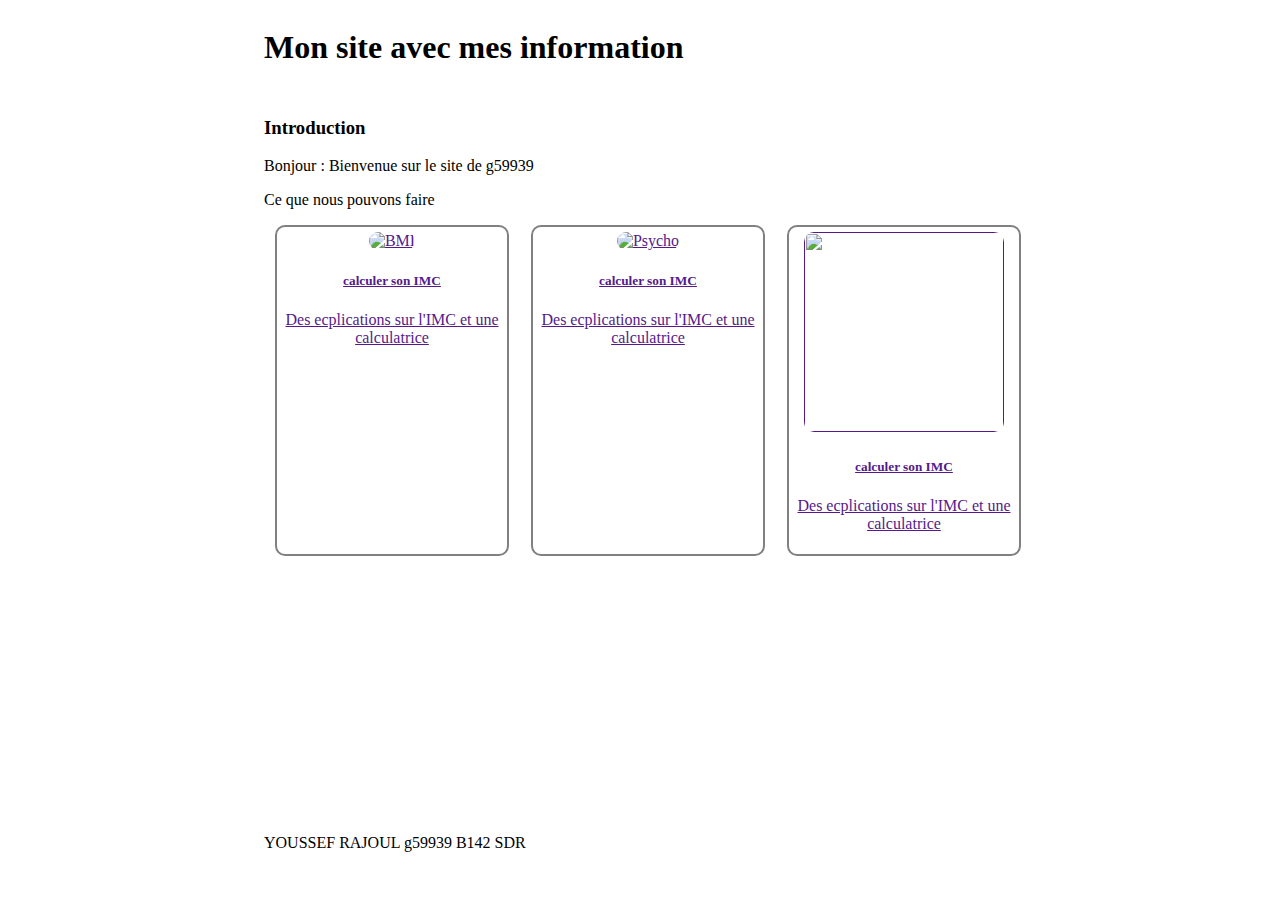
==== index.html @ 35801ce2 "page 1" ====
<!DOCTYPE html>
<html lang="en">

<head>
    <meta charset="UTF-8">
    <meta http-equiv="X-UA-Compatible" content="IE=edge">
    <meta name="viewport" content="width=device-width, initial-scale=1.0">
    <title>Projet</title>
    <link rel="stylesheet" href="style/css-index.css">
    <!-- CSS only -->
    <link href="https://cdn.jsdelivr.net/npm/bootstrap@5.1.3/dist/css/bootstrap.min.css" rel="stylesheet"
        integrity="sha384-1BmE4kWBq78iYhFldvKuhfTAU6auU8tT94WrHftjDbrCEXSU1oBoqyl2QvZ6jIW3" crossorigin="anonymous">
</head>

<body>
    <header>
        <div class="titre1">
            <h1>
                Mon site avec mes information
            </h1>
        </div>
    </header>
    <main>
        <div class="titre2">
            <h3>
                Introduction
            </h3>
            <p>Bonjour : Bienvenue sur le site de g59939</p>
            <p>
                Ce que nous pouvons faire
            </p>
        </div>
        <div class="images">
            <div class="img1">
                <a href="">
                    <img src="https://media.istockphoto.com/photos/slim-man-measuring-his-waist-healthy-lifestyle-body-slimming-weight-picture-id1191251475?b=1&k=20&m=1191251475&s=170667a&w=0&h=XDGrrK-3UmWeSy8cs2VbmuGB0RDhFbiLd4wTMcVaybA="
                        alt="BMI">
                    <h5>
                        calculer son IMC
                    </h5>
                    <p>
                        Des ecplications sur l'IMC et une calculatrice
                    </p>
                </a>
            </div>
            <div class="img2">
                <a href="">
                    <img src="https://cdn.pixabay.com/photo/2019/10/31/15/21/weird-4592123__340.jpg" alt="Psycho">
                    <h5>
                        calculer son IMC
                    </h5>
                    <p>
                        Des ecplications sur l'IMC et une calculatrice
                    </p>
                </a>
                </a>
            </div>
            <div class="img3">
                <a href="">
                    <img src="https://cdn.pixabay.com/photo/2017/10/09/19/29/eat-2834549__340.jpg" alt="">
                    <h5>
                        calculer son IMC
                    </h5>
                    <p>
                        Des ecplications sur l'IMC et une calculatrice
                    </p>
                </a>
                </a>
            </div>
        </div>
    </main>
    <footer>
        <p>
            YOUSSEF RAJOUL g59939 B142 SDR
        </p>
    </footer>
</body>

</html>
---- style/css-index.css ----
header {
    grid-area: header;
}

main {
    grid-area: main;
}

footer {
    grid-area: footer;
}

body {
    position: absolute;
    width: 768px;
    height: 100%;
    left: 50%;
    transform: translate(-50%);
    display: grid;
    grid-template-columns: 100%;
    grid-template-rows: 10% 80% 10%;
    grid-template-areas:
     "header"
     "main"
     "footer"
    ;
}

.images {
    display: flex;
    justify-content: space-around;
    
}


.img1, .img2, .img3 {
    border: 2px solid grey;
    border-radius: 10px;
    padding: 5px;
    max-width: 220px;
    text-align: center;
}

img {
    width: 200px;
    height: 200px;
    border-radius: 10px;
}
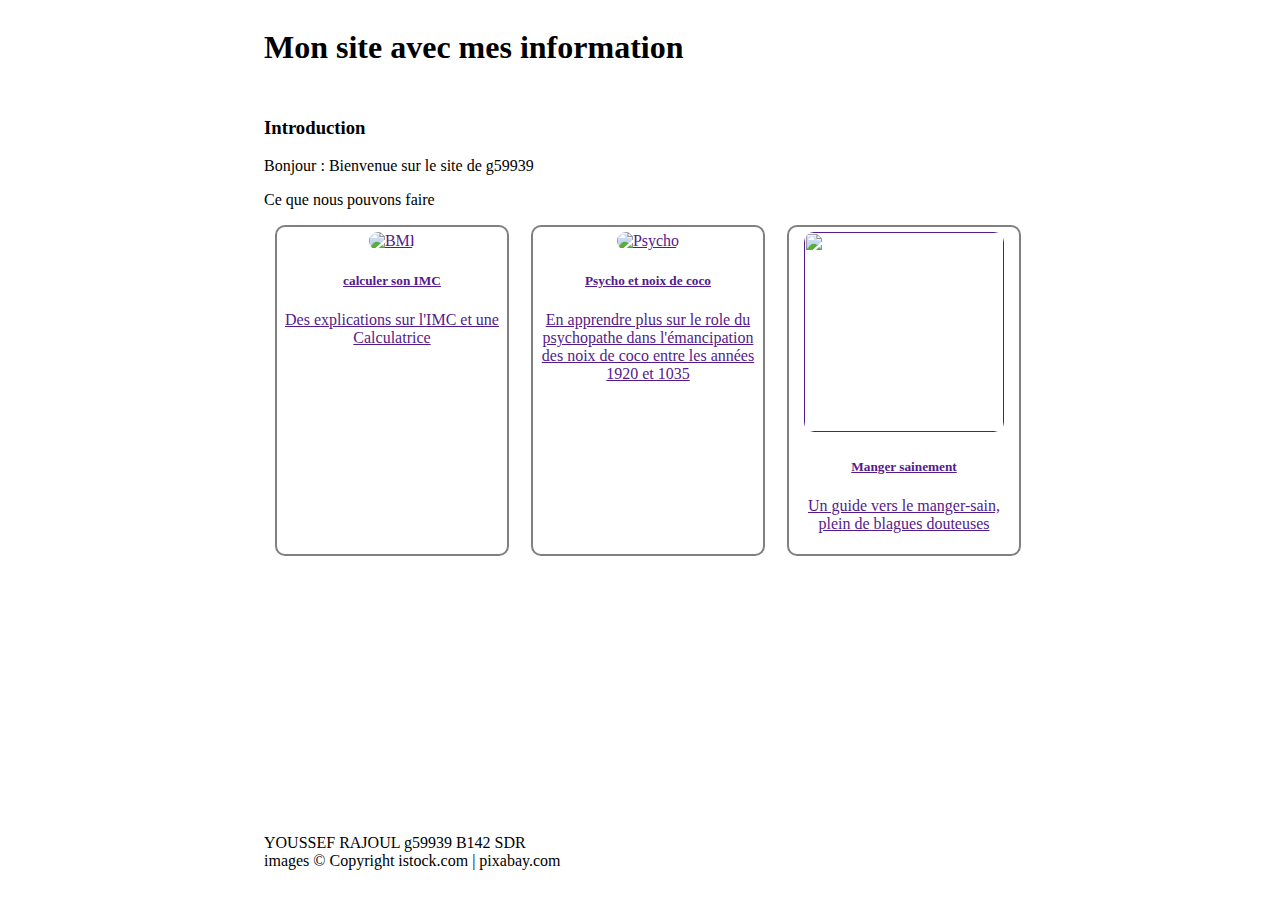
==== commit 9af908a2: "a continuer" ====
--- a/index.html
+++ b/index.html
@@ -8,8 +8,10 @@
     <title>Projet</title>
     <link rel="stylesheet" href="style/css-index.css">
     <!-- CSS only -->
-    <link href="https://cdn.jsdelivr.net/npm/bootstrap@5.1.3/dist/css/bootstrap.min.css" rel="stylesheet"
-        integrity="sha384-1BmE4kWBq78iYhFldvKuhfTAU6auU8tT94WrHftjDbrCEXSU1oBoqyl2QvZ6jIW3" crossorigin="anonymous">
+    <link href="https://cdn.jsdelivr.net/npm/bootstrap@5.1.3/dist/css/bootstrap.min.css" rel="stylesheet" integrity="sha384-1BmE4kWBq78iYhFldvKuhfTAU6auU8tT94WrHftjDbrCEXSU1oBoqyl2QvZ6jIW3" crossorigin="anonymous">
+    <script src="https://cdn.jsdelivr.net/npm/@popperjs/core@2.10.2/dist/umd/popper.min.js" integrity="sha384-7+zCNj/IqJ95wo16oMtfsKbZ9ccEh31eOz1HGyDuCQ6wgnyJNSYdrPa03rtR1zdB" crossorigin="anonymous"></script>
+<script src="https://cdn.jsdelivr.net/npm/bootstrap@5.1.3/dist/js/bootstrap.min.js" integrity="sha384-QJHtvGhmr9XOIpI6YVutG+2QOK9T+ZnN4kzFN1RtK3zEFEIsxhlmWl5/YESvpZ13" crossorigin="anonymous"></script>
+
 </head>
 
 <body>
@@ -39,7 +41,7 @@
                         calculer son IMC
                     </h5>
                     <p>
-                        Des ecplications sur l'IMC et une calculatrice
+                        Des explications sur l'IMC et une Calculatrice
                     </p>
                 </a>
             </div>
@@ -47,24 +49,23 @@
                 <a href="">
                     <img src="https://cdn.pixabay.com/photo/2019/10/31/15/21/weird-4592123__340.jpg" alt="Psycho">
                     <h5>
-                        calculer son IMC
+                        Psycho et noix de coco
                     </h5>
                     <p>
-                        Des ecplications sur l'IMC et une calculatrice
+                        En apprendre plus sur le role du psychopathe dans l'émancipation des noix de coco entre les
+                        années 1920 et 1035
                     </p>
-                </a>
                 </a>
             </div>
             <div class="img3">
                 <a href="">
                     <img src="https://cdn.pixabay.com/photo/2017/10/09/19/29/eat-2834549__340.jpg" alt="">
                     <h5>
-                        calculer son IMC
+                        Manger sainement
                     </h5>
                     <p>
-                        Des ecplications sur l'IMC et une calculatrice
+                        Un guide vers le manger-sain, plein de blagues douteuses
                     </p>
-                </a>
                 </a>
             </div>
         </div>
@@ -72,6 +73,8 @@
     <footer>
         <p>
             YOUSSEF RAJOUL g59939 B142 SDR
+            <br>
+            images © Copyright istock.com | pixabay.com
         </p>
     </footer>
 </body>
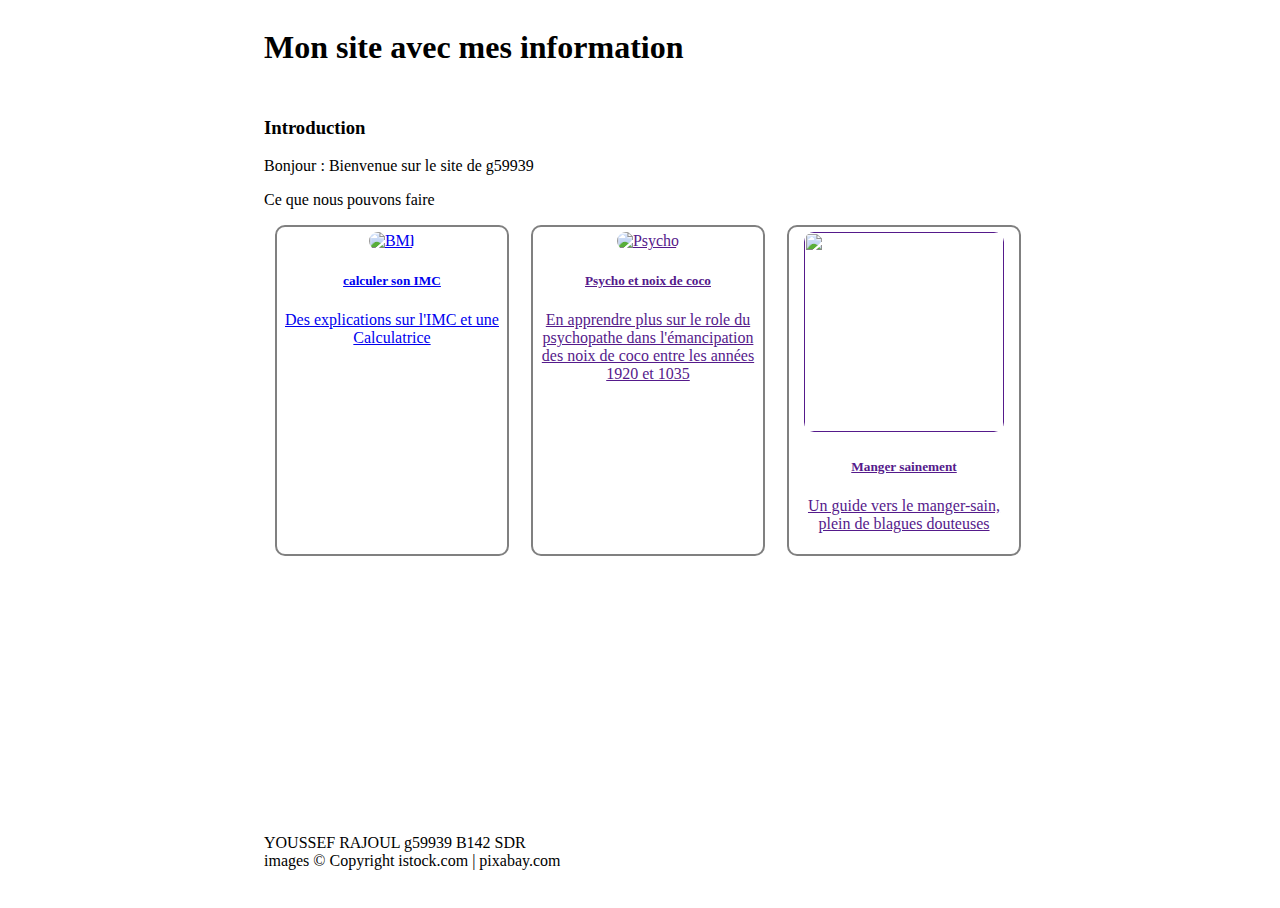
==== commit 7543e556: "a continuer" ====
--- a/index.html
+++ b/index.html
@@ -16,6 +16,7 @@
 
 <body>
     <header>
+        <!-- Title -->
         <div class="titre1">
             <h1>
                 Mon site avec mes information
@@ -23,6 +24,7 @@
         </div>
     </header>
     <main>
+        <!-- sub title -->
         <div class="titre2">
             <h3>
                 Introduction
@@ -32,9 +34,11 @@
                 Ce que nous pouvons faire
             </p>
         </div>
+        <!-- Images dividion -->
         <div class="images">
+            <!-- the first img -->
             <div class="img1">
-                <a href="">
+                <a href="imc.html">
                     <img src="https://media.istockphoto.com/photos/slim-man-measuring-his-waist-healthy-lifestyle-body-slimming-weight-picture-id1191251475?b=1&k=20&m=1191251475&s=170667a&w=0&h=XDGrrK-3UmWeSy8cs2VbmuGB0RDhFbiLd4wTMcVaybA="
                         alt="BMI">
                     <h5>
@@ -45,6 +49,7 @@
                     </p>
                 </a>
             </div>
+            <!-- the second img -->
             <div class="img2">
                 <a href="">
                     <img src="https://cdn.pixabay.com/photo/2019/10/31/15/21/weird-4592123__340.jpg" alt="Psycho">
@@ -57,6 +62,7 @@
                     </p>
                 </a>
             </div>
+            <!-- the third img -->
             <div class="img3">
                 <a href="">
                     <img src="https://cdn.pixabay.com/photo/2017/10/09/19/29/eat-2834549__340.jpg" alt="">
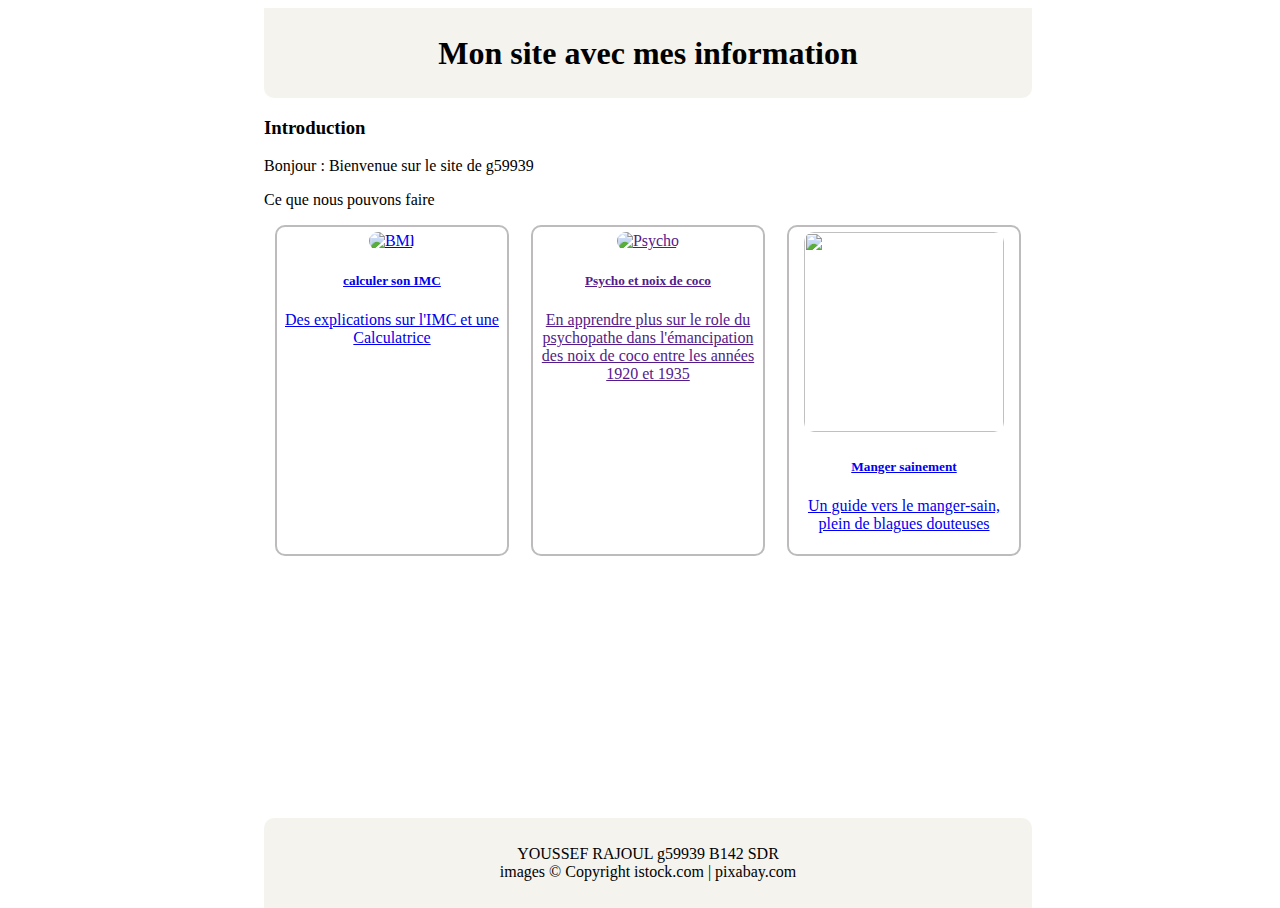
==== commit 1d9006dc: "ajoute 3eme page html" ====
--- a/index.html
+++ b/index.html
@@ -58,13 +58,13 @@
                     </h5>
                     <p>
                         En apprendre plus sur le role du psychopathe dans l'émancipation des noix de coco entre les
-                        années 1920 et 1035
+                        années 1920 et 1935
                     </p>
                 </a>
             </div>
             <!-- the third img -->
             <div class="img3">
-                <a href="">
+                <a href="manger.html">
                     <img src="https://cdn.pixabay.com/photo/2017/10/09/19/29/eat-2834549__340.jpg" alt="">
                     <h5>
                         Manger sainement
--- a/style/css-index.css
+++ b/style/css-index.css
@@ -1,5 +1,13 @@
 header {
+    position: relative;
     grid-area: header;
+    font-family: Cambria, Cochin, Georgia, Times, 'Times New Roman', serif;
+    background-color: rgb(244, 243, 238);
+    border-radius: 0px 0px 10px 10px;
+    display: flex;
+    justify-content: center;
+    align-items: center;
+    text-align: center;
 }
 
 main {
@@ -7,18 +15,27 @@
 }
 
 footer {
+    position: relative;
+    bottom: 0;
     grid-area: footer;
+    background-color: rgb(244, 243, 238);
+    display: flex;
+    justify-content: center;
+    align-items: center;
+    text-align: center;
+    border-radius: 10px 10px 0 0;
 }
 
 body {
     position: absolute;
     width: 768px;
+    padding: 0;
     height: 100%;
     left: 50%;
     transform: translate(-50%);
     display: grid;
-    grid-template-columns: 100%;
-    grid-template-rows: 10% 80% 10%;
+    grid-template-columns: 1fr;
+    grid-template-rows: 1fr 8fr 1fr;
     grid-template-areas:
      "header"
      "main"
@@ -29,22 +46,19 @@
 .images {
     display: flex;
     justify-content: space-around;
-    
 }
 
-
 .img1, .img2, .img3 {
-    border: 2px solid grey;
+    border: 2px solid rgb(189, 187, 187);
     border-radius: 10px;
     padding: 5px;
     max-width: 220px;
     text-align: center;
+    overflow-wrap: break-word;
 }
 
 img {
     width: 200px;
     height: 200px;
     border-radius: 10px;
-}
-
- +}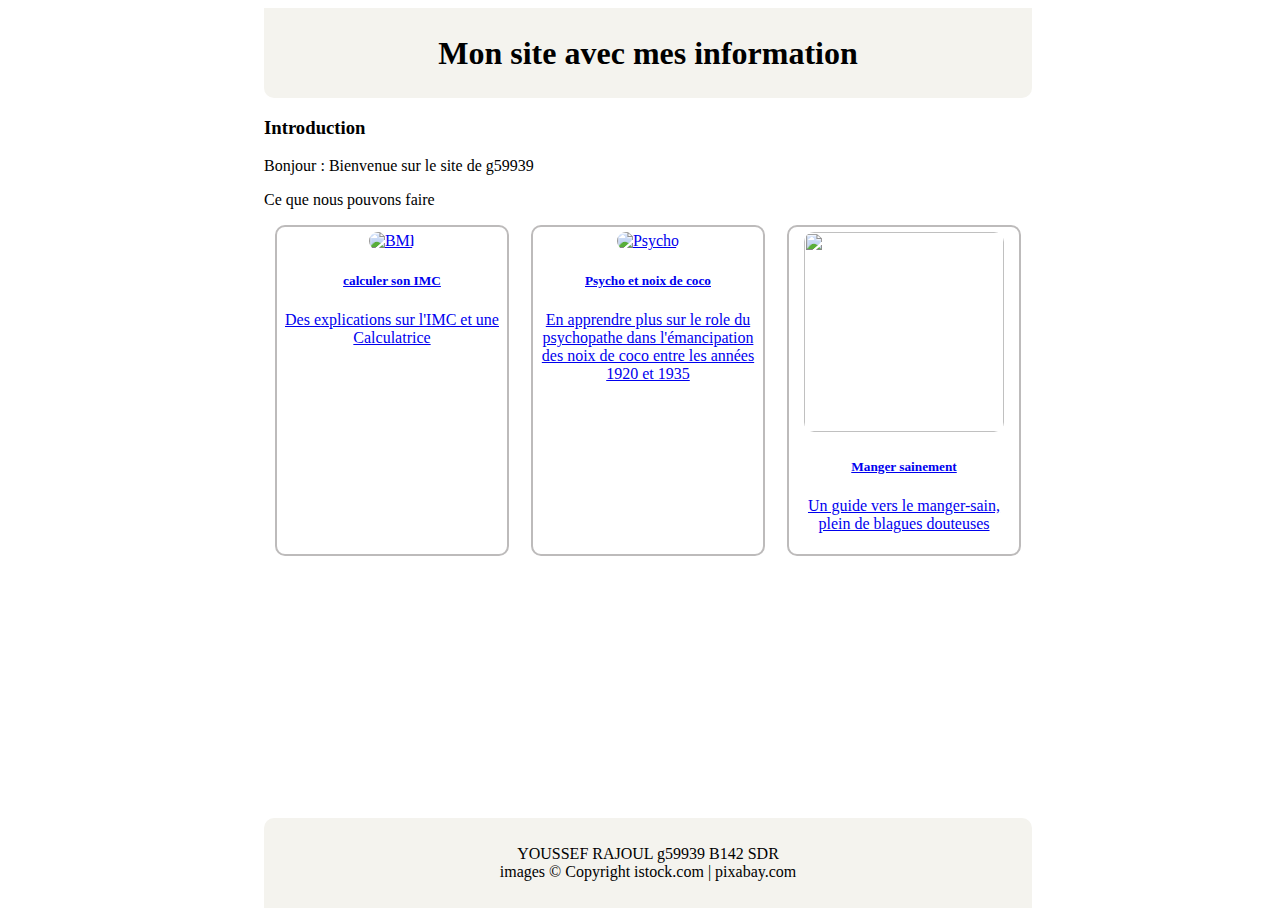
==== commit b9385646: "3.7 Dites le avec style" ====
--- a/index.html
+++ b/index.html
@@ -51,7 +51,7 @@
             </div>
             <!-- the second img -->
             <div class="img2">
-                <a href="">
+                <a href="psycho.html">
                     <img src="https://cdn.pixabay.com/photo/2019/10/31/15/21/weird-4592123__340.jpg" alt="Psycho">
                     <h5>
                         Psycho et noix de coco
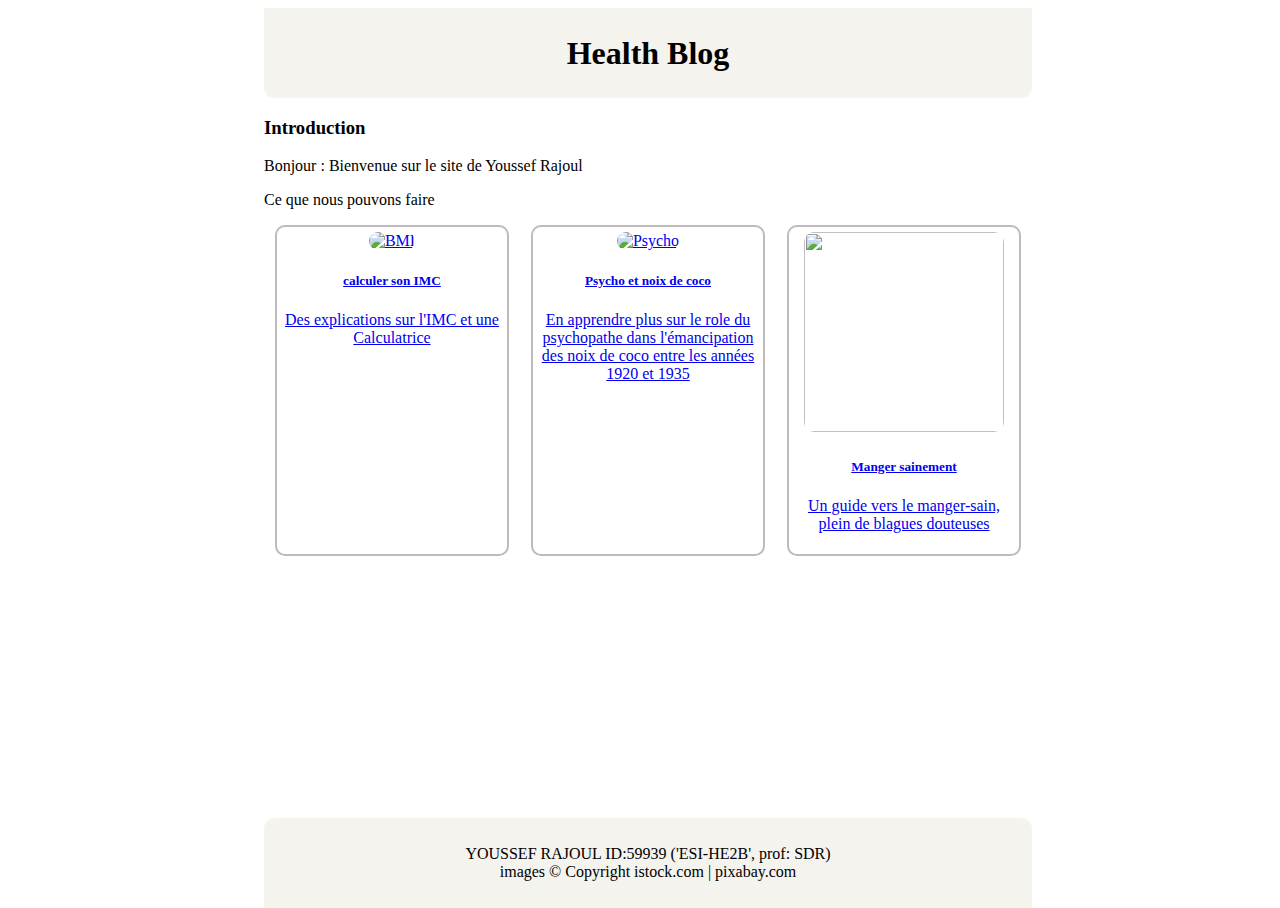
==== commit 5cad3c19: "Add README.md" ====
--- a/index.html
+++ b/index.html
@@ -5,12 +5,17 @@
     <meta charset="UTF-8">
     <meta http-equiv="X-UA-Compatible" content="IE=edge">
     <meta name="viewport" content="width=device-width, initial-scale=1.0">
-    <title>Projet</title>
+    <title>Health Blog</title>
     <link rel="stylesheet" href="style/css-index.css">
     <!-- CSS only -->
-    <link href="https://cdn.jsdelivr.net/npm/bootstrap@5.1.3/dist/css/bootstrap.min.css" rel="stylesheet" integrity="sha384-1BmE4kWBq78iYhFldvKuhfTAU6auU8tT94WrHftjDbrCEXSU1oBoqyl2QvZ6jIW3" crossorigin="anonymous">
-    <script src="https://cdn.jsdelivr.net/npm/@popperjs/core@2.10.2/dist/umd/popper.min.js" integrity="sha384-7+zCNj/IqJ95wo16oMtfsKbZ9ccEh31eOz1HGyDuCQ6wgnyJNSYdrPa03rtR1zdB" crossorigin="anonymous"></script>
-<script src="https://cdn.jsdelivr.net/npm/bootstrap@5.1.3/dist/js/bootstrap.min.js" integrity="sha384-QJHtvGhmr9XOIpI6YVutG+2QOK9T+ZnN4kzFN1RtK3zEFEIsxhlmWl5/YESvpZ13" crossorigin="anonymous"></script>
+    <link href="https://cdn.jsdelivr.net/npm/bootstrap@5.1.3/dist/css/bootstrap.min.css" rel="stylesheet"
+        integrity="sha384-1BmE4kWBq78iYhFldvKuhfTAU6auU8tT94WrHftjDbrCEXSU1oBoqyl2QvZ6jIW3" crossorigin="anonymous">
+    <script src="https://cdn.jsdelivr.net/npm/@popperjs/core@2.10.2/dist/umd/popper.min.js"
+        integrity="sha384-7+zCNj/IqJ95wo16oMtfsKbZ9ccEh31eOz1HGyDuCQ6wgnyJNSYdrPa03rtR1zdB"
+        crossorigin="anonymous"></script>
+    <script src="https://cdn.jsdelivr.net/npm/bootstrap@5.1.3/dist/js/bootstrap.min.js"
+        integrity="sha384-QJHtvGhmr9XOIpI6YVutG+2QOK9T+ZnN4kzFN1RtK3zEFEIsxhlmWl5/YESvpZ13"
+        crossorigin="anonymous"></script>
 
 </head>
 
@@ -19,7 +24,7 @@
         <!-- Title -->
         <div class="titre1">
             <h1>
-                Mon site avec mes information
+                Health Blog
             </h1>
         </div>
     </header>
@@ -29,7 +34,7 @@
             <h3>
                 Introduction
             </h3>
-            <p>Bonjour : Bienvenue sur le site de g59939</p>
+            <p>Bonjour : Bienvenue sur le site de Youssef Rajoul </p>
             <p>
                 Ce que nous pouvons faire
             </p>
@@ -78,7 +83,7 @@
     </main>
     <footer>
         <p>
-            YOUSSEF RAJOUL g59939 B142 SDR
+            YOUSSEF RAJOUL ID:59939 ('ESI-HE2B', prof: SDR)
             <br>
             images © Copyright istock.com | pixabay.com
         </p>
